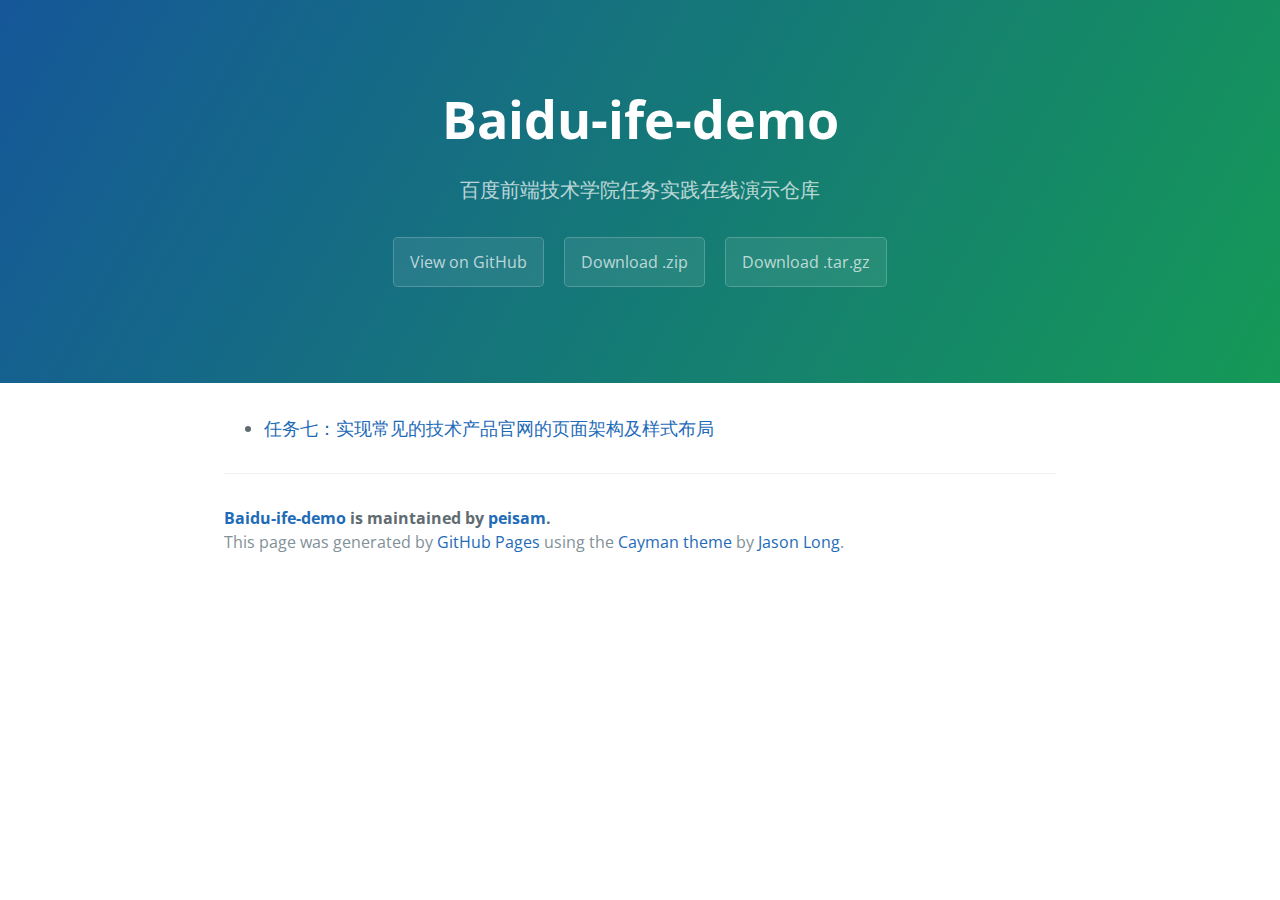
==== index.html @ e1e5fad1 "Create gh-pages branch via GitHub" ====
<!DOCTYPE html>
<html lang="en-us">
  <head>
    <meta charset="UTF-8">
    <title>Baidu-ife-demo by peisam</title>
    <meta name="viewport" content="width=device-width, initial-scale=1">
    <link rel="stylesheet" type="text/css" href="stylesheets/normalize.css" media="screen">
    <link href='https://fonts.googleapis.com/css?family=Open+Sans:400,700' rel='stylesheet' type='text/css'>
    <link rel="stylesheet" type="text/css" href="stylesheets/stylesheet.css" media="screen">
    <link rel="stylesheet" type="text/css" href="stylesheets/github-light.css" media="screen">
  </head>
  <body>
    <section class="page-header">
      <h1 class="project-name">Baidu-ife-demo</h1>
      <h2 class="project-tagline">百度前端技术学院任务实践在线演示仓库</h2>
      <a href="https://github.com/peisam/Baidu-IFE-demo" class="btn">View on GitHub</a>
      <a href="https://github.com/peisam/Baidu-IFE-demo/zipball/master" class="btn">Download .zip</a>
      <a href="https://github.com/peisam/Baidu-IFE-demo/tarball/master" class="btn">Download .tar.gz</a>
    </section>

    <section class="main-content">
      <ul>
<li><a href="http://peisam/Baidu-IFE-demo/1-07/index.html">任务七：实现常见的技术产品官网的页面架构及样式布局</a></li>

</ul>

      <footer class="site-footer">
        <span class="site-footer-owner"><a href="https://github.com/peisam/Baidu-IFE-demo">Baidu-ife-demo</a> is maintained by <a href="https://github.com/peisam">peisam</a>.</span>

        <span class="site-footer-credits">This page was generated by <a href="https://pages.github.com">GitHub Pages</a> using the <a href="https://github.com/jasonlong/cayman-theme">Cayman theme</a> by <a href="https://twitter.com/jasonlong">Jason Long</a>.</span>
      </footer>

    </section>

  
  </body>
</html>
---- stylesheets/stylesheet.css ----
* {
  box-sizing: border-box; }

body {
  padding: 0;
  margin: 0;
  font-family: "Open Sans", "Helvetica Neue", Helvetica, Arial, sans-serif;
  font-size: 16px;
  line-height: 1.5;
  color: #606c71; }

a {
  color: #1e6bb8;
  text-decoration: none; }
  a:hover {
    text-decoration: underline; }

.btn {
  display: inline-block;
  margin-bottom: 1rem;
  color: rgba(255, 255, 255, 0.7);
  background-color: rgba(255, 255, 255, 0.08);
  border-color: rgba(255, 255, 255, 0.2);
  border-style: solid;
  border-width: 1px;
  border-radius: 0.3rem;
  transition: color 0.2s, background-color 0.2s, border-color 0.2s; }
  .btn + .btn {
    margin-left: 1rem; }

.btn:hover {
  color: rgba(255, 255, 255, 0.8);
  text-decoration: none;
  background-color: rgba(255, 255, 255, 0.2);
  border-color: rgba(255, 255, 255, 0.3); }

@media screen and (min-width: 64em) {
  .btn {
    padding: 0.75rem 1rem; } }

@media screen and (min-width: 42em) and (max-width: 64em) {
  .btn {
    padding: 0.6rem 0.9rem;
    font-size: 0.9rem; } }

@media screen and (max-width: 42em) {
  .btn {
    display: block;
    width: 100%;
    padding: 0.75rem;
    font-size: 0.9rem; }
    .btn + .btn {
      margin-top: 1rem;
      margin-left: 0; } }

.page-header {
  color: #fff;
  text-align: center;
  background-color: #159957;
  background-image: linear-gradient(120deg, #155799, #159957); }

@media screen and (min-width: 64em) {
  .page-header {
    padding: 5rem 6rem; } }

@media screen and (min-width: 42em) and (max-width: 64em) {
  .page-header {
    padding: 3rem 4rem; } }

@media screen and (max-width: 42em) {
  .page-header {
    padding: 2rem 1rem; } }

.project-name {
  margin-top: 0;
  margin-bottom: 0.1rem; }

@media screen and (min-width: 64em) {
  .project-name {
    font-size: 3.25rem; } }

@media screen and (min-width: 42em) and (max-width: 64em) {
  .project-name {
    font-size: 2.25rem; } }

@media screen and (max-width: 42em) {
  .project-name {
    font-size: 1.75rem; } }

.project-tagline {
  margin-bottom: 2rem;
  font-weight: normal;
  opacity: 0.7; }

@media screen and (min-width: 64em) {
  .project-tagline {
    font-size: 1.25rem; } }

@media screen and (min-width: 42em) and (max-width: 64em) {
  .project-tagline {
    font-size: 1.15rem; } }

@media screen and (max-width: 42em) {
  .project-tagline {
    font-size: 1rem; } }

.main-content :first-child {
  margin-top: 0; }
.main-content img {
  max-width: 100%; }
.main-content h1, .main-content h2, .main-content h3, .main-content h4, .main-content h5, .main-content h6 {
  margin-top: 2rem;
  margin-bottom: 1rem;
  font-weight: normal;
  color: #159957; }
.main-content p {
  margin-bottom: 1em; }
.main-content code {
  padding: 2px 4px;
  font-family: Consolas, "Liberation Mono", Menlo, Courier, monospace;
  font-size: 0.9rem;
  color: #383e41;
  background-color: #f3f6fa;
  border-radius: 0.3rem; }
.main-content pre {
  padding: 0.8rem;
  margin-top: 0;
  margin-bottom: 1rem;
  font: 1rem Consolas, "Liberation Mono", Menlo, Courier, monospace;
  color: #567482;
  word-wrap: normal;
  background-color: #f3f6fa;
  border: solid 1px #dce6f0;
  border-radius: 0.3rem; }
  .main-content pre > code {
    padding: 0;
    margin: 0;
    font-size: 0.9rem;
    color: #567482;
    word-break: normal;
    white-space: pre;
    background: transparent;
    border: 0; }
.main-content .highlight {
  margin-bottom: 1rem; }
  .main-content .highlight pre {
    margin-bottom: 0;
    word-break: normal; }
.main-content .highlight pre, .main-content pre {
  padding: 0.8rem;
  overflow: auto;
  font-size: 0.9rem;
  line-height: 1.45;
  border-radius: 0.3rem; }
.main-content pre code, .main-content pre tt {
  display: inline;
  max-width: initial;
  padding: 0;
  margin: 0;
  overflow: initial;
  line-height: inherit;
  word-wrap: normal;
  background-color: transparent;
  border: 0; }
  .main-content pre code:before, .main-content pre code:after, .main-content pre tt:before, .main-content pre tt:after {
    content: normal; }
.main-content ul, .main-content ol {
  margin-top: 0; }
.main-content blockquote {
  padding: 0 1rem;
  margin-left: 0;
  color: #819198;
  border-left: 0.3rem solid #dce6f0; }
  .main-content blockquote > :first-child {
    margin-top: 0; }
  .main-content blockquote > :last-child {
    margin-bottom: 0; }
.main-content table {
  display: block;
  width: 100%;
  overflow: auto;
  word-break: normal;
  word-break: keep-all; }
  .main-content table th {
    font-weight: bold; }
  .main-content table th, .main-content table td {
    padding: 0.5rem 1rem;
    border: 1px solid #e9ebec; }
.main-content dl {
  padding: 0; }
  .main-content dl dt {
    padding: 0;
    margin-top: 1rem;
    font-size: 1rem;
    font-weight: bold; }
  .main-content dl dd {
    padding: 0;
    margin-bottom: 1rem; }
.main-content hr {
  height: 2px;
  padding: 0;
  margin: 1rem 0;
  background-color: #eff0f1;
  border: 0; }

@media screen and (min-width: 64em) {
  .main-content {
    max-width: 64rem;
    padding: 2rem 6rem;
    margin: 0 auto;
    font-size: 1.1rem; } }

@media screen and (min-width: 42em) and (max-width: 64em) {
  .main-content {
    padding: 2rem 4rem;
    font-size: 1.1rem; } }

@media screen and (max-width: 42em) {
  .main-content {
    padding: 2rem 1rem;
    font-size: 1rem; } }

.site-footer {
  padding-top: 2rem;
  margin-top: 2rem;
  border-top: solid 1px #eff0f1; }

.site-footer-owner {
  display: block;
  font-weight: bold; }

.site-footer-credits {
  color: #819198; }

@media screen and (min-width: 64em) {
  .site-footer {
    font-size: 1rem; } }

@media screen and (min-width: 42em) and (max-width: 64em) {
  .site-footer {
    font-size: 1rem; } }

@media screen and (max-width: 42em) {
  .site-footer {
    font-size: 0.9rem; } }
---- stylesheets/github-light.css ----
/*
   Copyright 2014 GitHub Inc.

   Licensed under the Apache License, Version 2.0 (the "License");
   you may not use this file except in compliance with the License.
   You may obtain a copy of the License at

       http://www.apache.org/licenses/LICENSE-2.0

   Unless required by applicable law or agreed to in writing, software
   distributed under the License is distributed on an "AS IS" BASIS,
   WITHOUT WARRANTIES OR CONDITIONS OF ANY KIND, either express or implied.
   See the License for the specific language governing permissions and
   limitations under the License.

*/

.pl-c /* comment */ {
  color: #969896;
}

.pl-c1      /* constant, markup.raw, meta.diff.header, meta.module-reference, meta.property-name, support, support.constant, support.variable, variable.other.constant */,
.pl-s .pl-v /* string variable */ {
  color: #0086b3;
}

.pl-e  /* entity */,
.pl-en /* entity.name */ {
  color: #795da3;
}

.pl-s .pl-s1 /* string source */,
.pl-smi      /* storage.modifier.import, storage.modifier.package, storage.type.java, variable.other, variable.parameter.function */ {
  color: #333;
}

.pl-ent /* entity.name.tag */ {
  color: #63a35c;
}

.pl-k /* keyword, storage, storage.type */ {
  color: #a71d5d;
}

.pl-pds              /* punctuation.definition.string, string.regexp.character-class */,
.pl-s                /* string */,
.pl-s .pl-pse .pl-s1 /* string punctuation.section.embedded source */,
.pl-sr               /* string.regexp */,
.pl-sr .pl-cce       /* string.regexp constant.character.escape */,
.pl-sr .pl-sra       /* string.regexp string.regexp.arbitrary-repitition */,
.pl-sr .pl-sre       /* string.regexp source.ruby.embedded */ {
  color: #183691;
}

.pl-v /* variable */ {
  color: #ed6a43;
}

.pl-id /* invalid.deprecated */ {
  color: #b52a1d;
}

.pl-ii /* invalid.illegal */ {
  background-color: #b52a1d;
  color: #f8f8f8;
}

.pl-sr .pl-cce /* string.regexp constant.character.escape */ {
  color: #63a35c;
  font-weight: bold;
}

.pl-ml /* markup.list */ {
  color: #693a17;
}

.pl-mh        /* markup.heading */,
.pl-mh .pl-en /* markup.heading entity.name */,
.pl-ms        /* meta.separator */ {
  color: #1d3e81;
  font-weight: bold;
}

.pl-mq /* markup.quote */ {
  color: #008080;
}

.pl-mi /* markup.italic */ {
  color: #333;
  font-style: italic;
}

.pl-mb /* markup.bold */ {
  color: #333;
  font-weight: bold;
}

.pl-md /* markup.deleted, meta.diff.header.from-file */ {
  background-color: #ffecec;
  color: #bd2c00;
}

.pl-mi1 /* markup.inserted, meta.diff.header.to-file */ {
  background-color: #eaffea;
  color: #55a532;
}

.pl-mdr /* meta.diff.range */ {
  color: #795da3;
  font-weight: bold;
}

.pl-mo /* meta.output */ {
  color: #1d3e81;
}
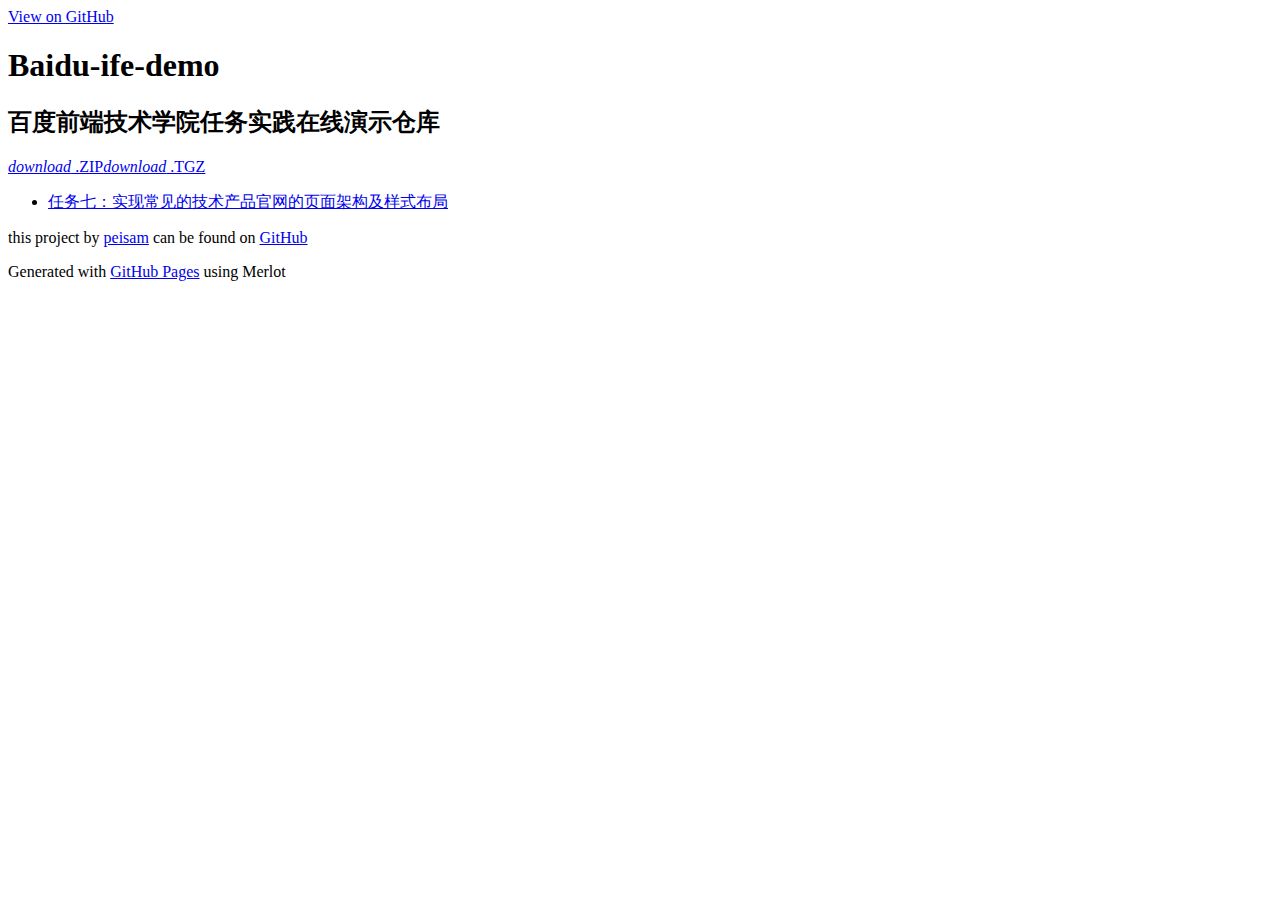
==== commit 1ec1fa64: "Merge branch 'gh-pages' of https://github.com/peisam/Baidu-IFE-demo into gh-pages" ====
--- a/index.html
+++ b/index.html
@@ -1,37 +1,71 @@
 <!DOCTYPE html>
-<html lang="en-us">
+<html>
   <head>
-    <meta charset="UTF-8">
+    <meta charset='utf-8'>
+    <meta http-equiv="X-UA-Compatible" content="chrome=1">
+    <meta name="viewport" content="width=640">
+
+    <link rel="stylesheet" href="stylesheets/core.css" media="screen">
+    <link rel="stylesheet" href="stylesheets/mobile.css" media="handheld, only screen and (max-device-width:640px)">
+    <link rel="stylesheet" href="stylesheets/github-light.css">
+
+    <script type="text/javascript" src="javascripts/modernizr.js"></script>
+    <script type="text/javascript" src="https://ajax.googleapis.com/ajax/libs/jquery/1.7.1/jquery.min.js"></script>
+    <script type="text/javascript" src="javascripts/headsmart.min.js"></script>
+    <script type="text/javascript">
+      $(document).ready(function () {
+        $('#main_content').headsmart()
+      })
+    </script>
     <title>Baidu-ife-demo by peisam</title>
-    <meta name="viewport" content="width=device-width, initial-scale=1">
-    <link rel="stylesheet" type="text/css" href="stylesheets/normalize.css" media="screen">
-    <link href='https://fonts.googleapis.com/css?family=Open+Sans:400,700' rel='stylesheet' type='text/css'>
-    <link rel="stylesheet" type="text/css" href="stylesheets/stylesheet.css" media="screen">
-    <link rel="stylesheet" type="text/css" href="stylesheets/github-light.css" media="screen">
   </head>
+
   <body>
-    <section class="page-header">
-      <h1 class="project-name">Baidu-ife-demo</h1>
-      <h2 class="project-tagline">百度前端技术学院任务实践在线演示仓库</h2>
-      <a href="https://github.com/peisam/Baidu-IFE-demo" class="btn">View on GitHub</a>
-      <a href="https://github.com/peisam/Baidu-IFE-demo/zipball/master" class="btn">Download .zip</a>
-      <a href="https://github.com/peisam/Baidu-IFE-demo/tarball/master" class="btn">Download .tar.gz</a>
-    </section>
+    <a id="forkme_banner" href="https://github.com/peisam/Baidu-IFE-demo">View on GitHub</a>
+    <div class="shell">
 
-    <section class="main-content">
-      <ul>
-<li><a href="http://peisam/Baidu-IFE-demo/1-07/index.html">任务七：实现常见的技术产品官网的页面架构及样式布局</a></li>
+      <header>
+        <span class="ribbon-outer">
+          <span class="ribbon-inner">
+            <h1>Baidu-ife-demo</h1>
+            <h2>百度前端技术学院任务实践在线演示仓库</h2>
+          </span>
+          <span class="left-tail"></span>
+          <span class="right-tail"></span>
+        </span>
+      </header>
+
+      <section id="downloads">
+        <span class="inner">
+          <a href="https://github.com/peisam/Baidu-IFE-demo/zipball/master" class="zip"><em>download</em> .ZIP</a><a href="https://github.com/peisam/Baidu-IFE-demo/tarball/master" class="tgz"><em>download</em> .TGZ</a>
+        </span>
+      </section>
+
+
+      <span class="banner-fix"></span>
+
+
+      <section id="main_content">
+        <ul>
+<li><a href="http://peisam.github.io/Baidu-IFE-demo/1-07/index.html">任务七：实现常见的技术产品官网的页面架构及样式布局</a></li>
 
 </ul>
+      </section>
 
-      <footer class="site-footer">
-        <span class="site-footer-owner"><a href="https://github.com/peisam/Baidu-IFE-demo">Baidu-ife-demo</a> is maintained by <a href="https://github.com/peisam">peisam</a>.</span>
-
-        <span class="site-footer-credits">This page was generated by <a href="https://pages.github.com">GitHub Pages</a> using the <a href="https://github.com/jasonlong/cayman-theme">Cayman theme</a> by <a href="https://twitter.com/jasonlong">Jason Long</a>.</span>
+      <footer>
+        <span class="ribbon-outer">
+          <span class="ribbon-inner">
+            <p>this project by <a href="https://github.com/peisam">peisam</a> can be found on <a href="https://github.com/peisam/Baidu-IFE-demo">GitHub</a></p>
+          </span>
+          <span class="left-tail"></span>
+          <span class="right-tail"></span>
+        </span>
+        <p>Generated with <a href="https://pages.github.com">GitHub Pages</a> using Merlot</p>
+        <span class="octocat"></span>
       </footer>
 
-    </section>
+    </div>
 
-  
+    
   </body>
 </html>
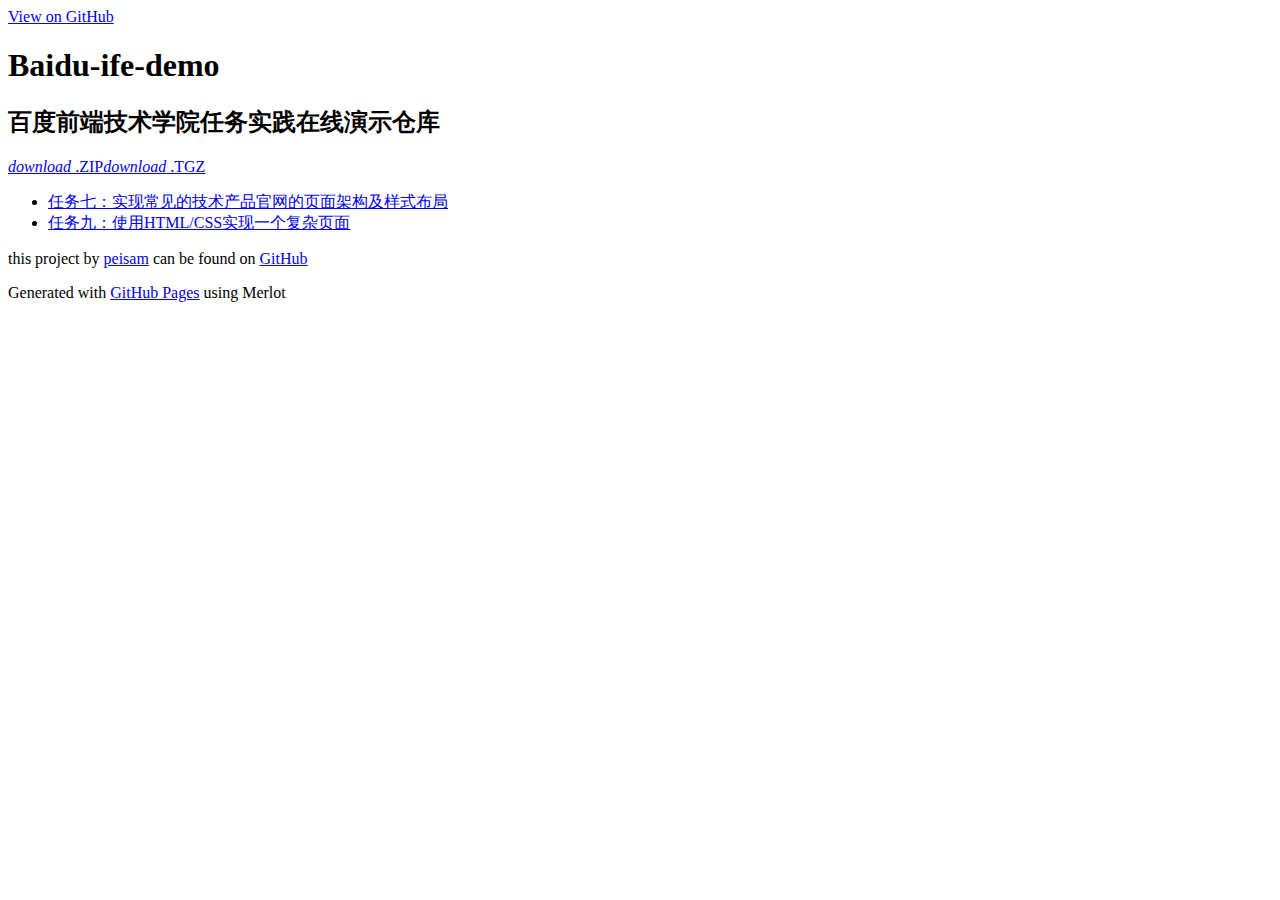
==== commit ce6b05b0: "Merge branch 'gh-pages' of https://github.com/peisam/Baidu-IFE-demo into gh-pages" ====
--- a/index.html
+++ b/index.html
@@ -48,7 +48,7 @@
       <section id="main_content">
         <ul>
 <li><a href="http://peisam.github.io/Baidu-IFE-demo/1-07/index.html">任务七：实现常见的技术产品官网的页面架构及样式布局</a></li>
-
+<li><a href="http://peisam.github.io/Baidu-IFE-demo/1-09/index.html">任务九：使用HTML/CSS实现一个复杂页面</a></li>
 </ul>
       </section>
 
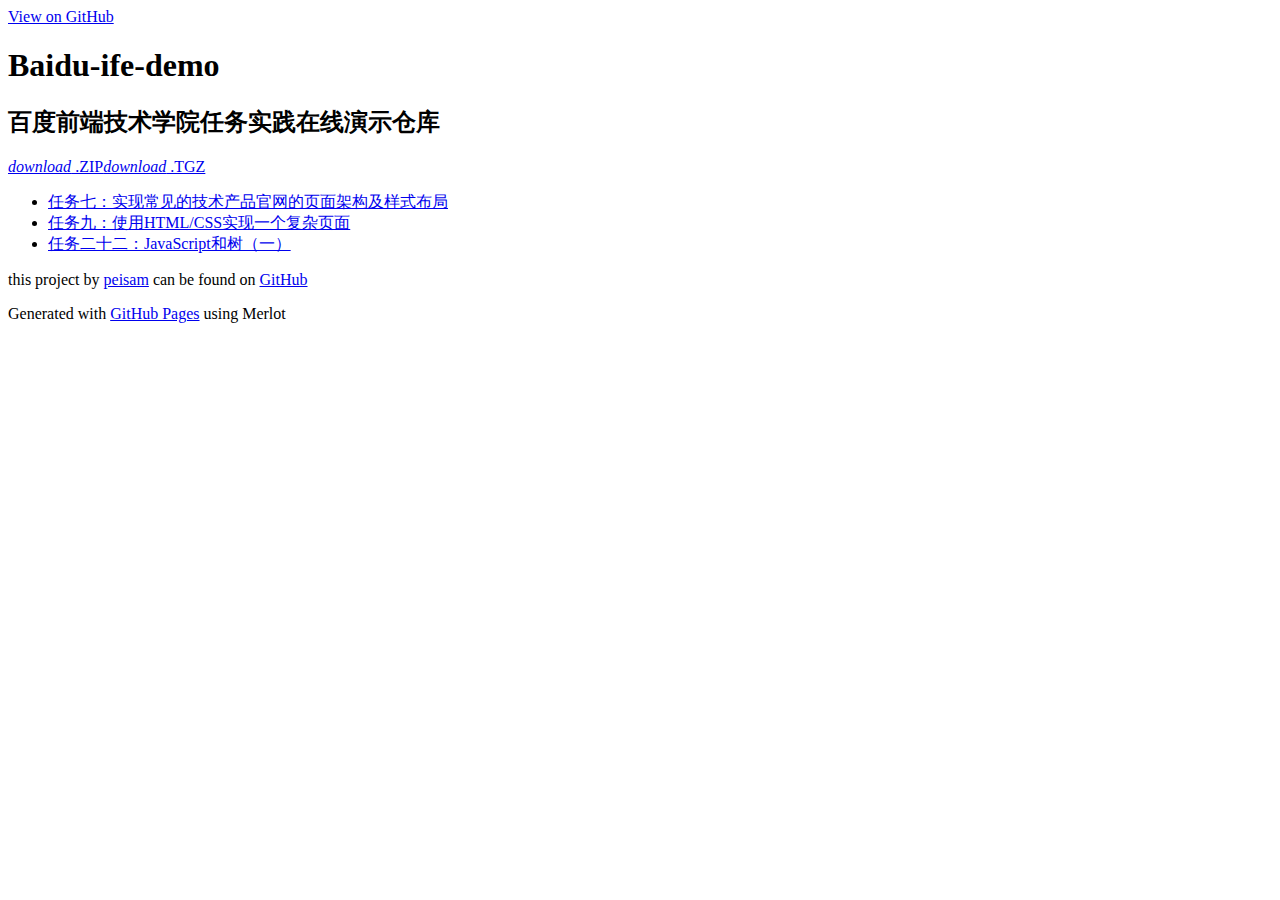
==== commit 6608135f: "Merge remote-tracking branch 'refs/remotes/origin/gh-pages' into gh-pages" ====
--- a/index.html
+++ b/index.html
@@ -49,6 +49,7 @@
         <ul>
 <li><a href="http://peisam.github.io/Baidu-IFE-demo/1-07/index.html">任务七：实现常见的技术产品官网的页面架构及样式布局</a></li>
 <li><a href="http://peisam.github.io/Baidu-IFE-demo/1-09/index.html">任务九：使用HTML/CSS实现一个复杂页面</a></li>
+<li><a href="http://peisam.github.io/Baidu-IFE-demo/2-22/index.html">任务二十二：JavaScript和树（一）</a></li>
 </ul>
       </section>
 
